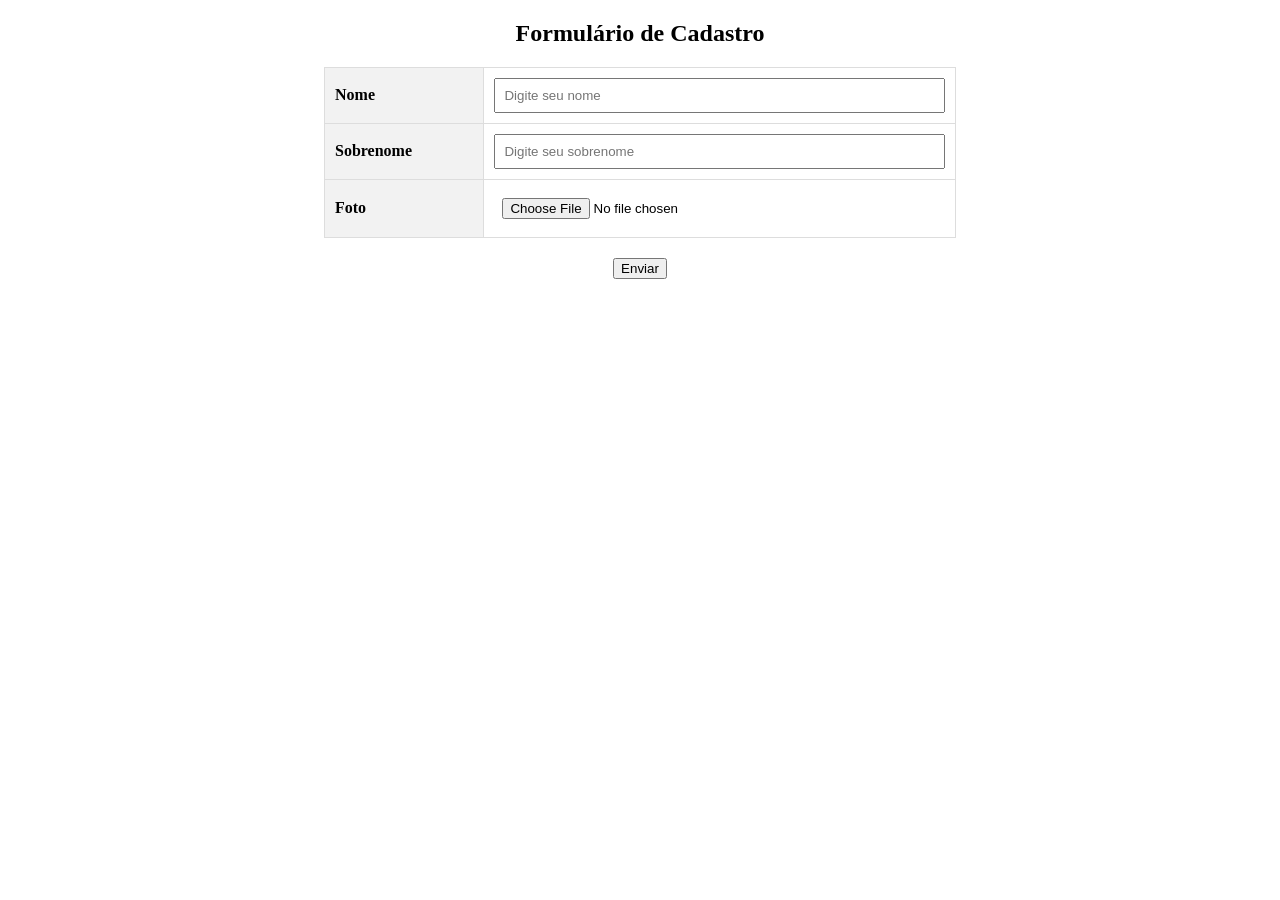
==== www/meusite/index.html @ 9417cd06 "iniciando response" ====
<!DOCTYPE html>
<html lang="pt-BR">
<head>
    <meta charset="UTF-8">
    <meta name="viewport" content="width=device-width, initial-scale=1.0">
    <title>Formulário de Cadastro</title>
    <style>
        table {
            width: 50%;
            margin: 20px auto;
            border-collapse: collapse;
        }
        th, td {
            padding: 10px;
            border: 1px solid #ddd;
            text-align: left;
        }
        th {
            background-color: #f2f2f2;
        }
        input[type="text"], input[type="file"] {
            width: 100%;
            padding: 8px;
            box-sizing: border-box;
        }
    </style>
</head>
<body>

    <h2 style="text-align: center;">Formulário de Cadastro</h2>

    <form enctype="multipart/form-data" method="post">
        <table>
            <tr>
                <th>Nome</th>
                <td><input type="text" name="nome" placeholder="Digite seu nome"></td>
            </tr>
            <tr>
                <th>Sobrenome</th>
                <td><input type="text" name="sobrenome" placeholder="Digite seu sobrenome"></td>
            </tr>
            <tr>
                <th>Foto</th>
                <td><input type="file" name="foto" accept="image/*"></td>
            </tr>
        </table>
        <div style="text-align: center; margin-top: 20px;">
            <button type="submit">Enviar</button>
        </div>
    </form>

</body>
</html>
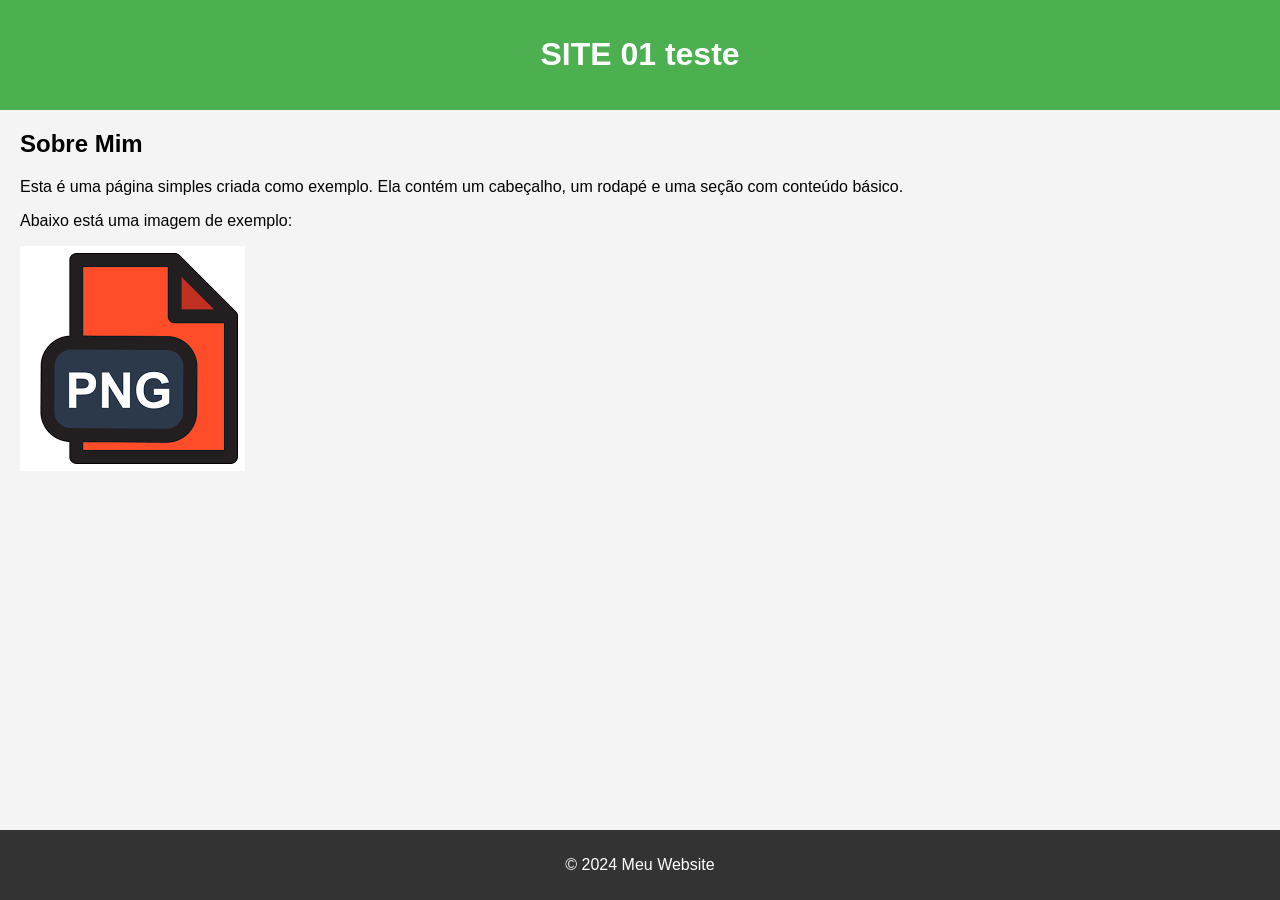
==== commit 1c3ea1f5: "Criando methodos para response" ====
--- a/www/meusite/index.html
+++ b/www/meusite/index.html
@@ -3,51 +3,55 @@
 <head>
     <meta charset="UTF-8">
     <meta name="viewport" content="width=device-width, initial-scale=1.0">
-    <title>Formulário de Cadastro</title>
+    <title>Página HTML Simples com Imagem</title>
     <style>
-        table {
-            width: 50%;
-            margin: 20px auto;
-            border-collapse: collapse;
+        body {
+            font-family: Arial, sans-serif;
+            margin: 0;
+            padding: 0;
+            background-color: #f4f4f4;
         }
-        th, td {
-            padding: 10px;
-            border: 1px solid #ddd;
-            text-align: left;
+        header {
+            background-color: #4CAF50;
+            color: white;
+            padding: 15px 0;
+            text-align: center;
         }
-        th {
-            background-color: #f2f2f2;
+        section {
+            margin: 20px;
         }
-        input[type="text"], input[type="file"] {
+        img {
+            max-width: 100%;
+            height: auto;
+        }
+        footer {
+            background-color: #333;
+            color: white;
+            text-align: center;
+            padding: 10px 0;
+            position: fixed;
             width: 100%;
-            padding: 8px;
-            box-sizing: border-box;
+            bottom: 0;
         }
     </style>
 </head>
 <body>
 
-    <h2 style="text-align: center;">Formulário de Cadastro</h2>
+    <header>
+        <h1>SITE 01 teste </h1>
+    </header>
 
-    <form enctype="multipart/form-data" method="post">
-        <table>
-            <tr>
-                <th>Nome</th>
-                <td><input type="text" name="nome" placeholder="Digite seu nome"></td>
-            </tr>
-            <tr>
-                <th>Sobrenome</th>
-                <td><input type="text" name="sobrenome" placeholder="Digite seu sobrenome"></td>
-            </tr>
-            <tr>
-                <th>Foto</th>
-                <td><input type="file" name="foto" accept="image/*"></td>
-            </tr>
-        </table>
-        <div style="text-align: center; margin-top: 20px;">
-            <button type="submit">Enviar</button>
-        </div>
-    </form>
+    <section>
+        <h2>Sobre Mim</h2>
+        <p>Esta é uma página simples criada como exemplo. Ela contém um cabeçalho, um rodapé e uma seção com conteúdo básico.</p>
+        <p>Abaixo está uma imagem de exemplo:</p>
+        <!-- Incluindo uma imagem -->
+        <img src="imagens/img.png" alt="Exemplo de Imagem">
+    </section>
+
+    <footer>
+        <p>&copy; 2024 Meu Website</p>
+    </footer>
 
 </body>
 </html>
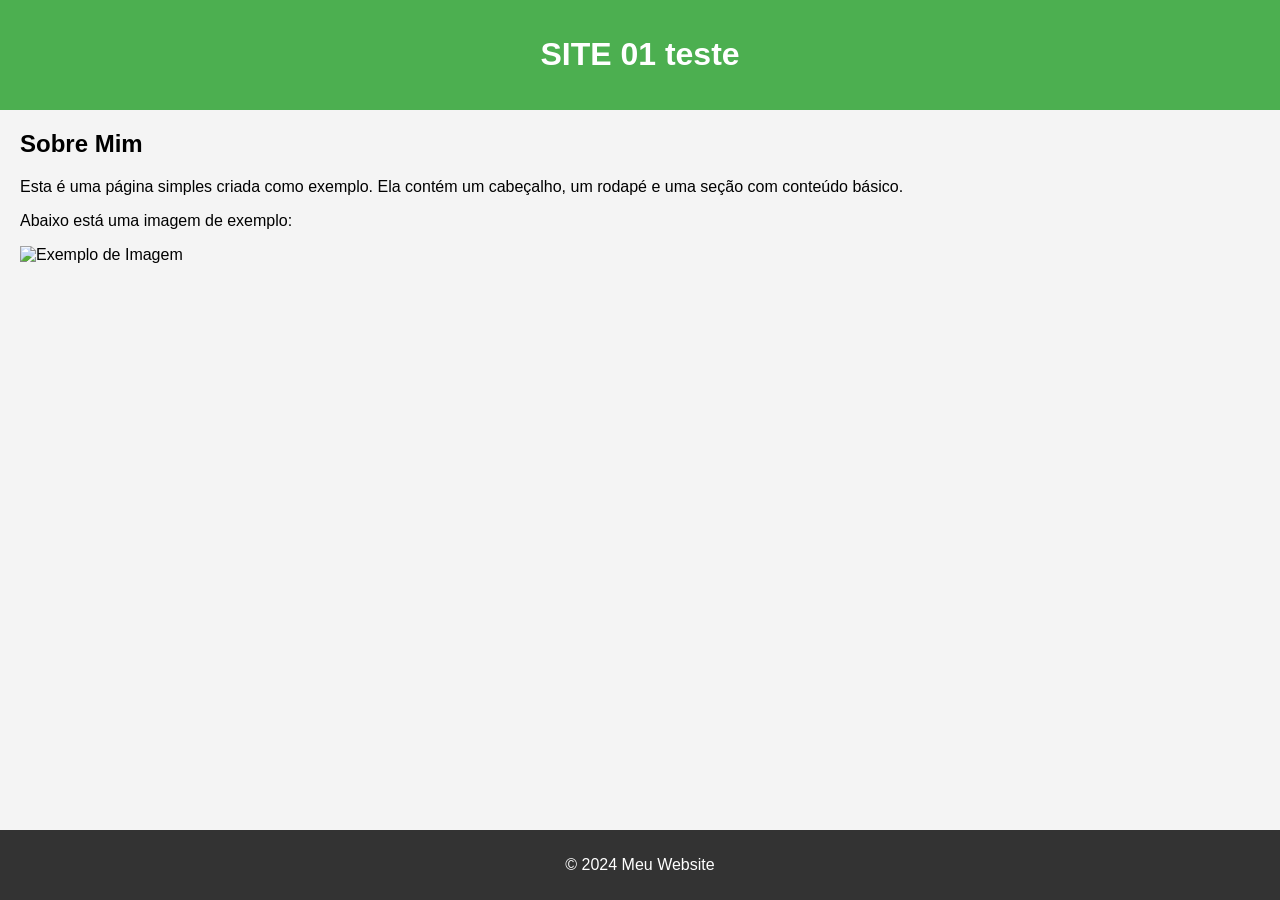
==== commit ab2c3ab8: "Refatorando methodos GET POST DELETE" ====
--- a/www/meusite/index.html
+++ b/www/meusite/index.html
@@ -40,15 +40,12 @@
     <header>
         <h1>SITE 01 teste </h1>
     </header>
-
     <section>
         <h2>Sobre Mim</h2>
         <p>Esta é uma página simples criada como exemplo. Ela contém um cabeçalho, um rodapé e uma seção com conteúdo básico.</p>
         <p>Abaixo está uma imagem de exemplo:</p>
-        <!-- Incluindo uma imagem -->
-        <img src="imagens/img.png" alt="Exemplo de Imagem">
+        <img src="gato/img.png" alt="Exemplo de Imagem">        
     </section>
-
     <footer>
         <p>&copy; 2024 Meu Website</p>
     </footer>
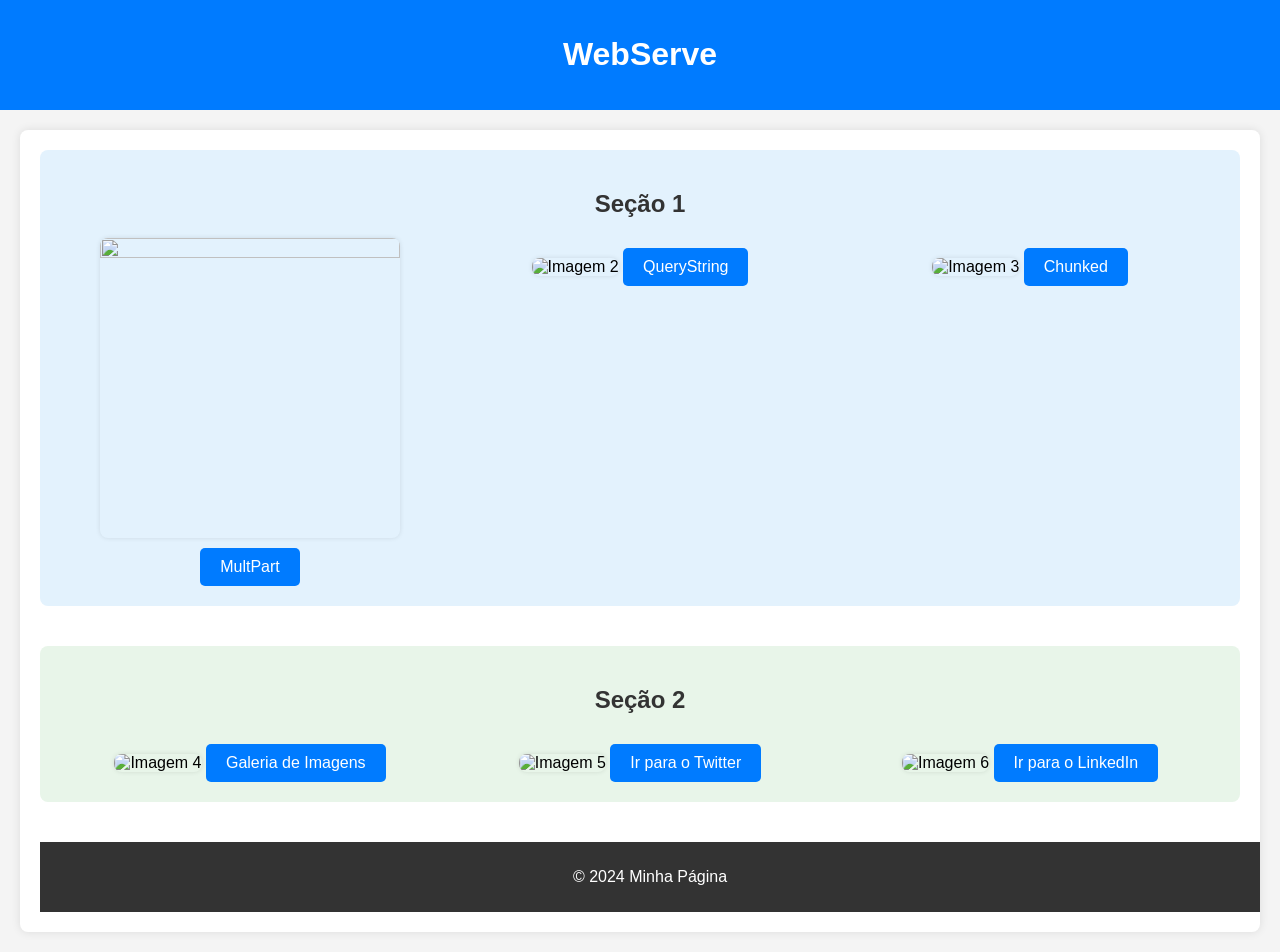
==== commit 753da7df: "Includo cgi para methodo POST e GET" ====
--- a/www/meusite/index.html
+++ b/www/meusite/index.html
@@ -1,54 +1,140 @@
 <!DOCTYPE html>
-<html lang="pt-BR">
+<html lang="pt-br">
 <head>
     <meta charset="UTF-8">
     <meta name="viewport" content="width=device-width, initial-scale=1.0">
-    <title>Página HTML Simples com Imagem</title>
+    <title>Página com Botões e Imagens</title>
     <style>
         body {
             font-family: Arial, sans-serif;
             margin: 0;
             padding: 0;
+            box-sizing: border-box;
             background-color: #f4f4f4;
         }
         header {
-            background-color: #4CAF50;
+            background-color: #007BFF;
             color: white;
-            padding: 15px 0;
+            padding: 15px;
             text-align: center;
-        }
-        section {
-            margin: 20px;
-        }
-        img {
-            max-width: 100%;
-            height: auto;
         }
         footer {
             background-color: #333;
             color: white;
             text-align: center;
-            padding: 10px 0;
-            position: fixed;
+            padding: 10px;
+            margin-top: 20px;
             width: 100%;
-            bottom: 0;
+        }
+        .content {
+            max-width: 1200px;
+            margin: 20px auto;
+            padding: 20px;
+            background: white;
+            box-shadow: 0 0 10px rgba(0, 0, 0, 0.1);
+            border-radius: 8px;
+        }
+        .section {
+            margin-bottom: 40px;
+            padding: 20px;
+            border-radius: 8px;
+        }
+        .section:nth-child(1) {
+            background-color: #e3f2fd;
+        }
+        .section:nth-child(2) {
+            background-color: #e8f5e9;
+        }
+        .section:nth-child(3) {
+            background-color: #fff3e0;
+        }
+        .section:nth-child(4) {
+            background-color: #fce4ec;
+        }
+        .section h2 {
+            text-align: center;
+            margin-bottom: 20px;
+            color: #333;
+        }
+        .link-image-container {
+            display: flex;
+            justify-content: space-between;
+            gap: 10px;
+            margin-top: 20px;
+        }
+        .link-image {
+            text-align: center;
+            flex: 1;
+        }
+        .link-image img {
+            width: 100%;
+            max-width: 300px;
+            height: auto;
+            aspect-ratio: 1/1;
+            object-fit: cover;
+            border-radius: 8px;
+            box-shadow: 0 0 5px rgba(0, 0, 0, 0.1);
+        }
+        .link-image button {
+            margin-top: 10px;
+            padding: 10px 20px;
+            font-size: 16px;
+            cursor: pointer;
+            border: none;
+            border-radius: 5px;
+            background-color: #007BFF;
+            color: white;
+            transition: background-color 0.3s ease;
+        }
+        .link-image button:hover {
+            background-color: #0056b3;
         }
     </style>
 </head>
 <body>
+    <header>
+        <h1>WebServe</h1>
+    </header>
 
-    <header>
-        <h1>SITE 01 teste </h1>
-    </header>
-    <section>
-        <h2>Sobre Mim</h2>
-        <p>Esta é uma página simples criada como exemplo. Ela contém um cabeçalho, um rodapé e uma seção com conteúdo básico.</p>
-        <p>Abaixo está uma imagem de exemplo:</p>
-        <img src="gato/img.png" alt="Exemplo de Imagem">        
-    </section>
+    <div class="content">
+        <div class="section">
+            <h2>Seção 1</h2>
+            <div class="link-image-container">
+                <div class="link-image">
+                    <img src="/imagens/img.png" alt="">
+                    <button onclick="window.location.href='/form/formMultPart.html/cgi/multPartForm.py/update/'">MultPart</button>
+                </div>
+                <div class="link-image">
+                    <img src="/imagens/images.png" alt="Imagem 2">
+                    <button onclick="window.location.href='/form/fomrQueryString.html'">QueryString</button>
+                </div>
+                <div class="link-image">
+                    <img src="https://via.placeholder.com/300" alt="Imagem 3">
+                    <button onclick="window.location.href='/form/formChunked.html'">Chunked</button>
+                </div>
+            </div>
+        </div>
+
+        <div class="section">
+            <h2>Seção 2</h2>
+            <div class="link-image-container">
+                <div class="link-image">
+                    <img src="https://via.placeholder.com/300" alt="Imagem 4">
+                    <button type="button" onclick="window.location.href='/cgi/getUploadPage.py/update/'">Galeria de Imagens</button>
+                </div>
+                <div class="link-image">
+                    <img src="https://via.placeholder.com/300" alt="Imagem 5">
+                    <button onclick="window.location.href='https://www.twitter.com'">Ir para o Twitter</button>
+                </div>
+                <div class="link-image">
+                    <img src="https://via.placeholder.com/300" alt="Imagem 6">
+                    <button onclick="window.location.href='https://www.linkedin.com'">Ir para o LinkedIn</button>
+                </div>
+            </div>
+        </div>
+
     <footer>
-        <p>&copy; 2024 Meu Website</p>
+        <p>&copy; 2024 Minha Página</p>
     </footer>
-
 </body>
 </html>
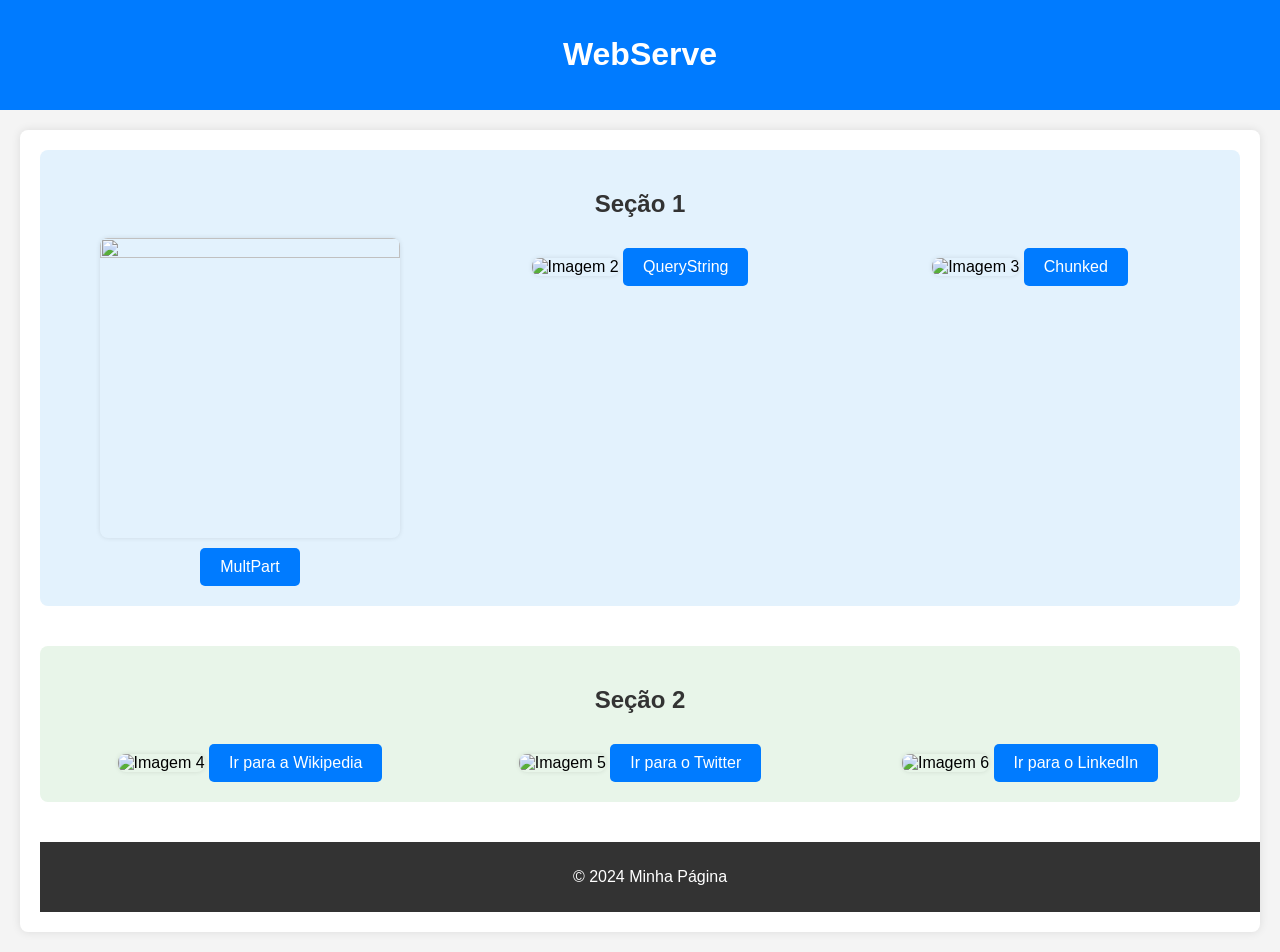
==== commit 82dbf75c: "Incluido methodos Post e Delete; Atualizado diretiva return; CGI implementado" ====
--- a/www/meusite/index.html
+++ b/www/meusite/index.html
@@ -120,7 +120,7 @@
             <div class="link-image-container">
                 <div class="link-image">
                     <img src="https://via.placeholder.com/300" alt="Imagem 4">
-                    <button type="button" onclick="window.location.href='/cgi/getUploadPage.py/update/'">Galeria de Imagens</button>
+                    <button onclick="window.location.href='https://www.wikipedia.org'">Ir para a Wikipedia</button>
                 </div>
                 <div class="link-image">
                     <img src="https://via.placeholder.com/300" alt="Imagem 5">
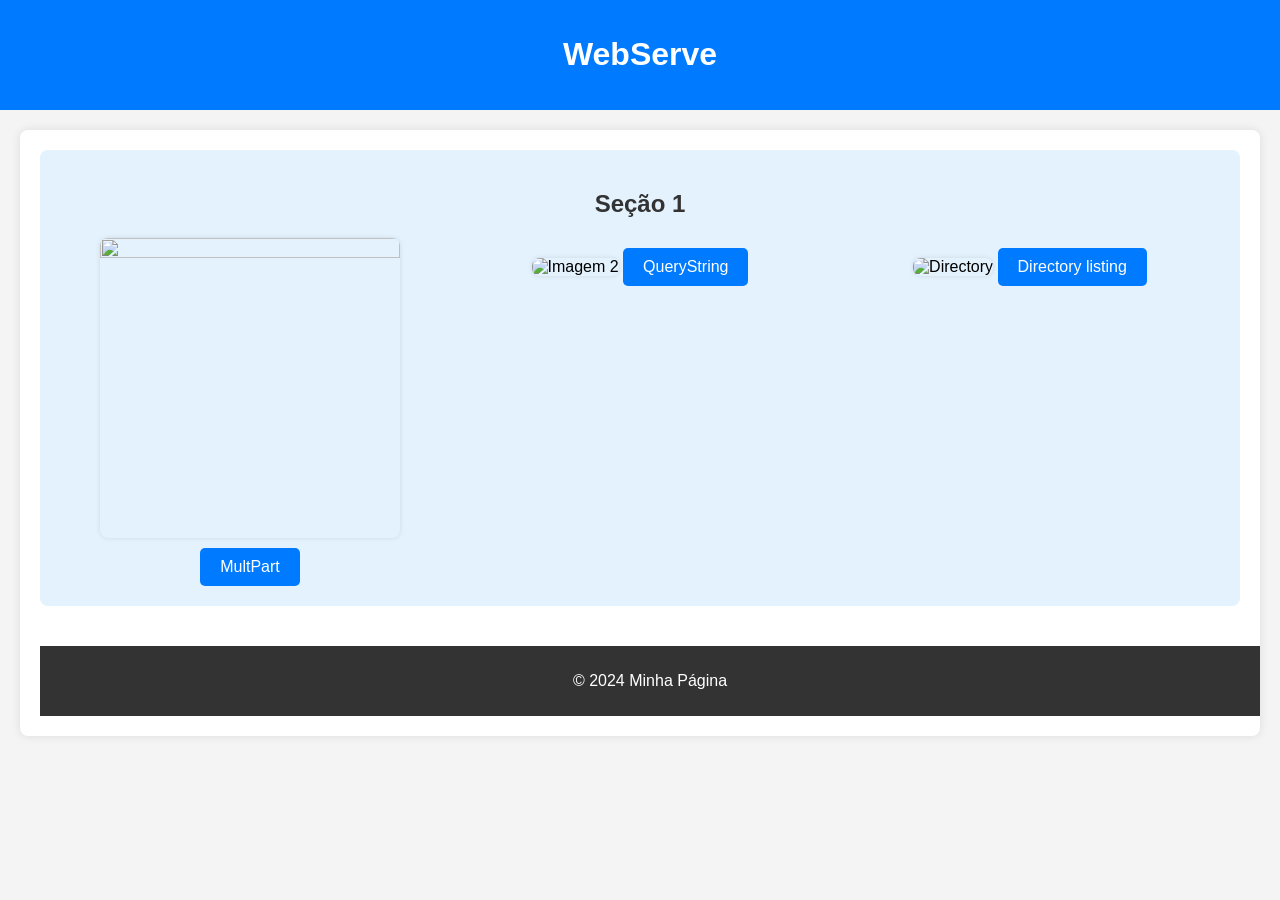
==== commit 0342ca7a: "Ajustando retorno status http" ====
--- a/www/meusite/index.html
+++ b/www/meusite/index.html
@@ -109,30 +109,11 @@
                     <button onclick="window.location.href='/form/fomrQueryString.html'">QueryString</button>
                 </div>
                 <div class="link-image">
-                    <img src="https://via.placeholder.com/300" alt="Imagem 3">
-                    <button onclick="window.location.href='/form/formChunked.html'">Chunked</button>
+                    <img src="/imagens/arquivo.png" alt="Directory">
+                    <button onclick="window.location.href='/directory/'">Directory listing</button>
                 </div>
             </div>
         </div>
-
-        <div class="section">
-            <h2>Seção 2</h2>
-            <div class="link-image-container">
-                <div class="link-image">
-                    <img src="https://via.placeholder.com/300" alt="Imagem 4">
-                    <button onclick="window.location.href='https://www.wikipedia.org'">Ir para a Wikipedia</button>
-                </div>
-                <div class="link-image">
-                    <img src="https://via.placeholder.com/300" alt="Imagem 5">
-                    <button onclick="window.location.href='https://www.twitter.com'">Ir para o Twitter</button>
-                </div>
-                <div class="link-image">
-                    <img src="https://via.placeholder.com/300" alt="Imagem 6">
-                    <button onclick="window.location.href='https://www.linkedin.com'">Ir para o LinkedIn</button>
-                </div>
-            </div>
-        </div>
-
     <footer>
         <p>&copy; 2024 Minha Página</p>
     </footer>
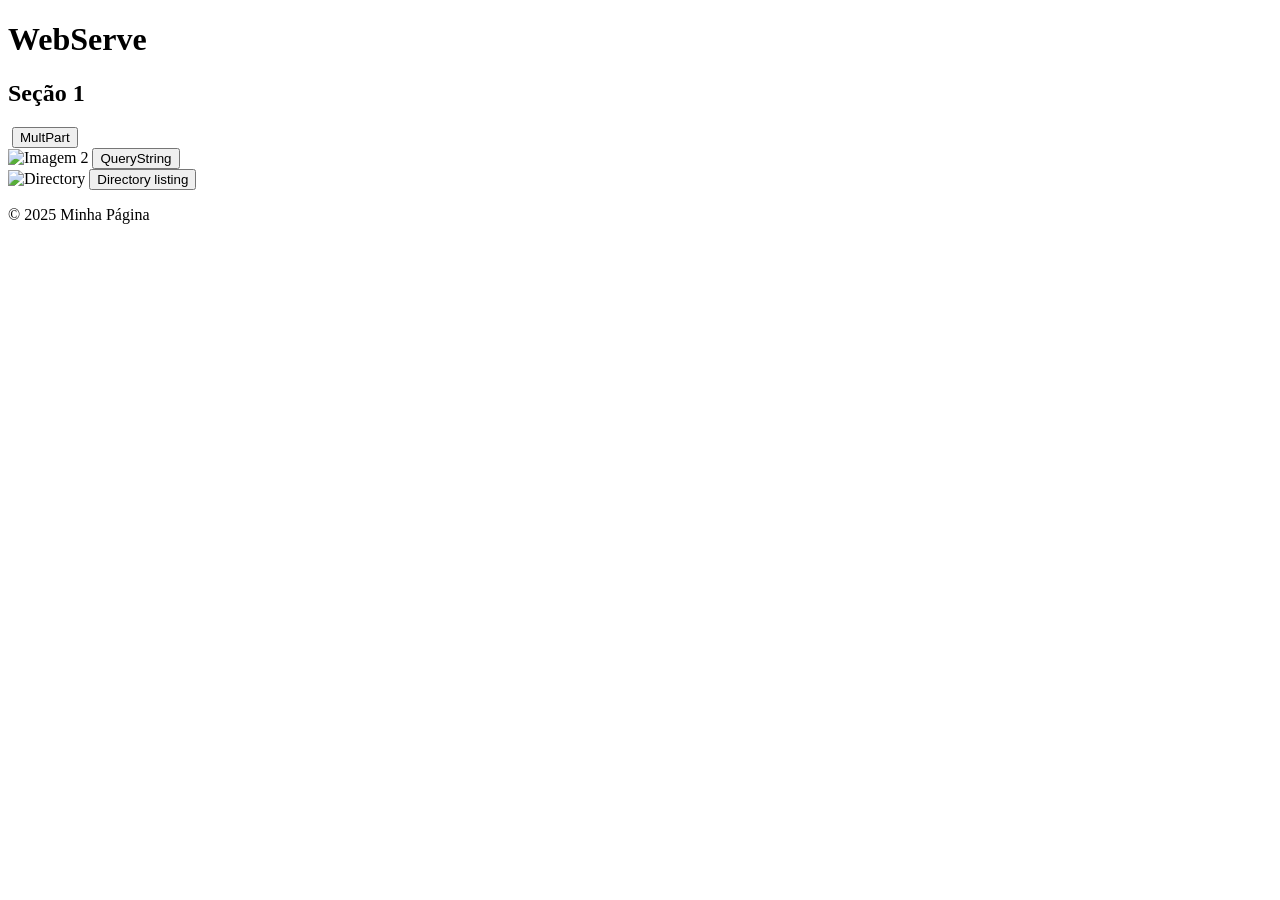
==== commit 6308f4d4: "finalizado?" ====
--- a/www/meusite/index.html
+++ b/www/meusite/index.html
@@ -3,110 +3,24 @@
 <head>
     <meta charset="UTF-8">
     <meta name="viewport" content="width=device-width, initial-scale=1.0">
-    <title>Página com Botões e Imagens</title>
-    <style>
-        body {
-            font-family: Arial, sans-serif;
-            margin: 0;
-            padding: 0;
-            box-sizing: border-box;
-            background-color: #f4f4f4;
-        }
-        header {
-            background-color: #007BFF;
-            color: white;
-            padding: 15px;
-            text-align: center;
-        }
-        footer {
-            background-color: #333;
-            color: white;
-            text-align: center;
-            padding: 10px;
-            margin-top: 20px;
-            width: 100%;
-        }
-        .content {
-            max-width: 1200px;
-            margin: 20px auto;
-            padding: 20px;
-            background: white;
-            box-shadow: 0 0 10px rgba(0, 0, 0, 0.1);
-            border-radius: 8px;
-        }
-        .section {
-            margin-bottom: 40px;
-            padding: 20px;
-            border-radius: 8px;
-        }
-        .section:nth-child(1) {
-            background-color: #e3f2fd;
-        }
-        .section:nth-child(2) {
-            background-color: #e8f5e9;
-        }
-        .section:nth-child(3) {
-            background-color: #fff3e0;
-        }
-        .section:nth-child(4) {
-            background-color: #fce4ec;
-        }
-        .section h2 {
-            text-align: center;
-            margin-bottom: 20px;
-            color: #333;
-        }
-        .link-image-container {
-            display: flex;
-            justify-content: space-between;
-            gap: 10px;
-            margin-top: 20px;
-        }
-        .link-image {
-            text-align: center;
-            flex: 1;
-        }
-        .link-image img {
-            width: 100%;
-            max-width: 300px;
-            height: auto;
-            aspect-ratio: 1/1;
-            object-fit: cover;
-            border-radius: 8px;
-            box-shadow: 0 0 5px rgba(0, 0, 0, 0.1);
-        }
-        .link-image button {
-            margin-top: 10px;
-            padding: 10px 20px;
-            font-size: 16px;
-            cursor: pointer;
-            border: none;
-            border-radius: 5px;
-            background-color: #007BFF;
-            color: white;
-            transition: background-color 0.3s ease;
-        }
-        .link-image button:hover {
-            background-color: #0056b3;
-        }
-    </style>
+    <title>WebServ</title>
+    <link rel="stylesheet" href="/css/styles.css">
 </head>
 <body>
     <header>
         <h1>WebServe</h1>
     </header>
-
     <div class="content">
         <div class="section">
             <h2>Seção 1</h2>
             <div class="link-image-container">
                 <div class="link-image">
-                    <img src="/imagens/img.png" alt="">
+                    <img src="/imagens/multpart.jpeg" alt="">
                     <button onclick="window.location.href='/form/formMultPart.html/cgi/multPartForm.py/update/'">MultPart</button>
                 </div>
                 <div class="link-image">
-                    <img src="/imagens/images.png" alt="Imagem 2">
-                    <button onclick="window.location.href='/form/fomrQueryString.html'">QueryString</button>
+                    <img src="/imagens/queryString.png" alt="Imagem 2">
+                    <button onclick="window.location.href='/form/formQueryString.html'">QueryString</button>
                 </div>
                 <div class="link-image">
                     <img src="/imagens/arquivo.png" alt="Directory">
@@ -115,7 +29,7 @@
             </div>
         </div>
     <footer>
-        <p>&copy; 2024 Minha Página</p>
+        <p>&copy; 2025 Minha Página</p>
     </footer>
 </body>
 </html>
